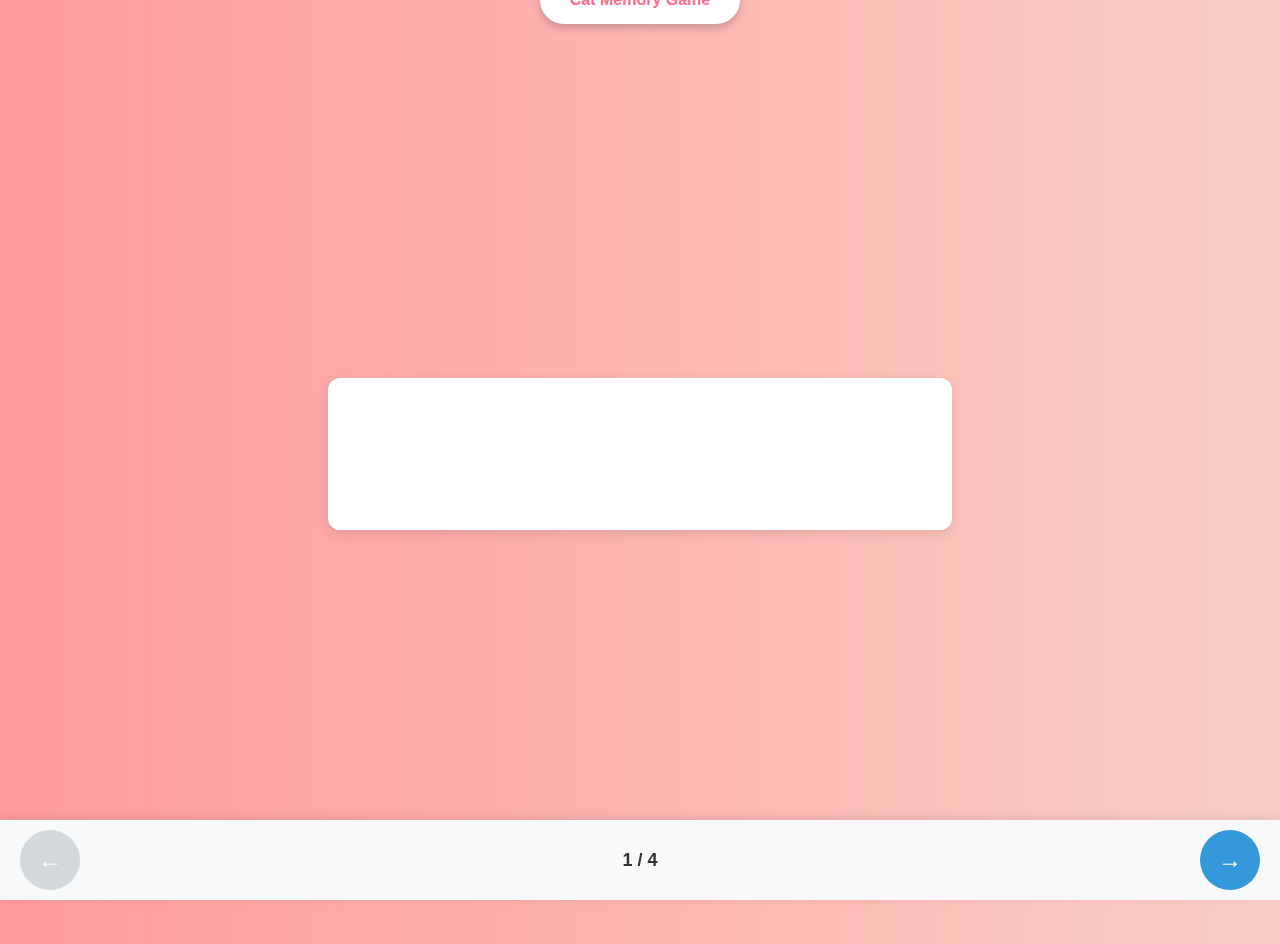
==== index.html @ d57809ab "Update index.html" ====
<!DOCTYPE html>
<html lang="zh">
<head>
    <meta charset="UTF-8">
    <meta name="viewport" content="width=device-width, initial-scale=1.0">
    <title>100 Days of Love | Ann & Pennsylvania</title>
    <style>
        body {
            font-family: 'Arial', sans-serif;
            background: linear-gradient(to right, #ff9a9e, #fad0c4);
            height: 100vh;
            display: flex;
            flex-direction: column;
            justify-content: center;
            align-items: center;
            text-align: center;
            color: white;
            overflow: hidden;
        }
        h1 {
            font-size: 3rem;
            text-shadow: 2px 2px 4px rgba(0,0,0,0.3);
            margin-bottom: 20px;
        }
        .heart {
            position: absolute;
            font-size: 24px;
            animation: float 5s ease-in-out infinite;
        }
        @keyframes float {
            0%, 100% { transform: translateY(0) rotate(0deg); }
            50% { transform: translateY(-100px) rotate(360deg); }
        }
        .btn {
            background: white;
            color: #ff6b8b;
            padding: 15px 30px;
            border-radius: 50px;
            text-decoration: none;
            font-weight: bold;
            margin: 20px;
            box-shadow: 0 4px 8px rgba(0,0,0,0.2);
            transition: transform 0.3s;
        }
        .btn:hover {
            transform: scale(1.1);
        }
<style>
  /* 移除原有爱心样式，替换为流星雨 */
  body {
    background: #0a0a1a url('https://assets.codepen.io/13471/stars.png') repeat;
    overflow: hidden;
  }
  
  .meteor {
    position: absolute;
    width: 300px;
    height: 1px;
    background: linear-gradient(to right, rgba(255,255,255,0), #fff);
    transform: rotate(-45deg);
    animation: meteor 3s linear infinite;
    opacity: 0;
  }
  
  @keyframes meteor {
    0% { transform: translateX(0) translateY(0) rotate(-45deg); opacity: 1; }
    70% { opacity: 1; }
    100% { transform: translateX(1000px) translateY(1000px) rotate(-45deg); opacity: 0; }
  }
</style>

<script>
  // 生成流星雨
  function createMeteor() {
    const meteor = document.createElement('div');
    meteor.className = 'meteor';
    meteor.style.left = Math.random() * window.innerWidth + 'px';
    meteor.style.top = Math.random() * window.innerHeight + 'px';
    meteor.style.animationDelay = Math.random() * 2 + 's';
    meteor.style.animationDuration = Math.random() * 2 + 2 + 's';
    document.body.appendChild(meteor);
    
    setTimeout(() => meteor.remove(), 5000);
  }
  
  // 每0.5秒生成一颗流星
  setInterval(createMeteor, 500);
</script>
<a href="/cat-memory-game" class="btn">Cat Memory Game</a>
<!DOCTYPE html>
<html lang="zh-CN">
<head>
    <meta charset="UTF-8">
    <meta name="viewport" content="width=device-width, initial-scale=1.0, maximum-scale=1.0, user-scalable=no">
    <title>timeline</title>
    <style>
        * {
            box-sizing: border-box;
            -webkit-tap-highlight-color: transparent;
        }
        
        body {
            margin: 0;
            padding: 0;
            font-family: -apple-system, BlinkMacSystemFont, "Segoe UI", Roboto, Helvetica, Arial, sans-serif;
            overflow-x: hidden;
            touch-action: pan-y;
        }
        
        .timeline-container {
            width: 100%;
            min-height: 100vh;
            position: relative;
            padding-bottom: 80px; /* 为导航按钮留出空间 */
        }
        
        .swipe-container {
            width: 100%;
            height: calc(100vh - 80px);
            overflow: hidden;
            position: relative;
        }
        
        .timeline {
            display: flex;
            width: 100%;
            height: 100%;
            transition: transform 0.3s ease-out;
        }
        
        .timeline-item {
            flex: 0 0 100%;
            width: 100%;
            height: 100%;
            padding: 20px;
            display: flex;
            flex-direction: column;
            justify-content: center;
            overflow-y: auto;
        }
        
        .timeline-content {
            background: #fff;
            border-radius: 12px;
            padding: 20px;
            box-shadow: 0 4px 12px rgba(0,0,0,0.1);
            max-width: 90%;
            margin: 0 auto;
        }
        
        .timeline-nav {
            position: fixed;
            bottom: 0;
            left: 0;
            right: 0;
            height: 80px;
            display: flex;
            justify-content: space-between;
            align-items: center;
            padding: 0 20px;
            background: #f8f9fa;
            box-shadow: 0 -2px 10px rgba(0,0,0,0.1);
            z-index: 10;
        }
        
        .nav-btn {
            width: 60px;
            height: 60px;
            border-radius: 50%;
            background: #3498db;
            color: white;
            border: none;
            font-size: 24px;
            display: flex;
            align-items: center;
            justify-content: center;
            cursor: pointer;
            user-select: none;
            touch-action: manipulation;
        }
        
        .nav-btn:disabled {
            background: #bdc3c7;
            opacity: 0.6;
        }
        
        .page-indicator {
            font-size: 18px;
            font-weight: bold;
            color: #333;
        }
        
        /* 触摸反馈效果 */
        .nav-btn:active {
            transform: scale(0.95);
            transition: transform 0.1s;
        }
        
        /* 滑动指示器 */
        .swipe-hint {
            position: absolute;
            bottom: 10px;
            left: 50%;
            transform: translateX(-50%);
            display: flex;
            gap: 8px;
        }
        
        .swipe-dot {
            width: 8px;
            height: 8px;
            border-radius: 50%;
            background: rgba(0,0,0,0.2);
        }
        
        .swipe-dot.active {
            background: #3498db;
        }
        
        @media (min-width: 768px) {
            .timeline-content {
                max-width: 70%;
            }
        }
    </style>
</head>
<body>
    <div class="timeline-container">
        <div class="swipe-container" id="swipe-container">
            <div class="timeline" id="timeline">
                <!-- 封面 -->
                <section class="timeline-item">
                    <div class="timeline-content">
                        <h3>Love</h3>
                        <p>Our 100 days, Damien and Fanghui</p >
                        < img src="cover.jpg" width="100%" style="border-radius: 8px; margin-top: 15px;">
                    </div>
                </section>
                
                <!-- 冒险游戏 -->
                <section class="timeline-item">
                    <div class="timeline-content">
                        <h3>Adventure</h3>
                        <p>Click to see</p >
                        <button class="demo-btn" style="margin-top: 15px; padding: 10px 20px; background: #2ecc71; color: white; border: none; border-radius: 25px;">Play</button>
                    </div>
                </section>
                
                <!-- 时间胶囊 -->
                <section class="timeline-item">
                    <div class="timeline-content">
                        <h3>Time-Capsule</h3>
                        <p>To future us</p >
                        <textarea placeholder="Guess what would happen in the future..." style="width: 100%; height: 100px; margin-top: 15px; padding: 10px; border: 1px solid #ddd; border-radius: 8px;"></textarea>
                    </div>
                </section>
                
                <!-- 猫咪游戏 -->
                <section class="timeline-item">
                    <div class="timeline-content">
                        <h3>Cat game!</h3>
                        <div style="width: 100%; height: 150px; background: #f1c40f; border-radius: 8px; margin: 15px 0; display: flex; align-items: center; justify-content: center; color: white; font-weight: bold;">
                            Cat game, Let's play!
                        </div>
                        <button class="start-game" style="width: 100%; padding: 12px; background: #e74c3c; color: white; border: none; border-radius: 25px; font-size: 16px;">Start Game</button>
                    </div>
                </section>
            </div>
            
            <div class="swipe-hint" id="swipe-hint">
                <div class="swipe-dot active"></div>
                <div class="swipe-dot"></div>
                <div class="swipe-dot"></div>
                <div class="swipe-dot"></div>
            </div>
        </div>
        
        <div class="timeline-nav">
            <button id="prev-btn" class="nav-btn" disabled>←</button>
            <div class="page-indicator">
                <span id="page-current">1</span>
                <span>/</span>
                <span id="page-total">4</span>
            </div>
            <button id="next-btn" class="nav-btn">→</button>
        </div>
    </div>

    <script>
        document.addEventListener('DOMContentLoaded', function() {
            const timeline = document.getElementById('timeline');
            const swipeContainer = document.getElementById('swipe-container');
            const prevBtn = document.getElementById('prev-btn');
            const nextBtn = document.getElementById('next-btn');
            const pageCurrent = document.getElementById('page-current');
            const pageTotal = document.getElementById('page-total');
            const swipeDots = document.querySelectorAll('.swipe-dot');
            
            const itemCount = document.querySelectorAll('.timeline-item').length;
            let currentIndex = 0;
            let startX = 0;
            let isDragging = false;
            let touchStartTime = 0;
            
            pageTotal.textContent = itemCount;
            
            // 更新显示状态
            function updateDisplay() {
                const offset = -currentIndex * 100;
                timeline.style.transform = `translateX(${offset}%)`;
                
                prevBtn.disabled = currentIndex === 0;
                nextBtn.disabled = currentIndex === itemCount - 1;
                pageCurrent.textContent = currentIndex + 1;
                
                // 更新指示点
                swipeDots.forEach((dot, index) => {
                    dot.classList.toggle('active', index === currentIndex);
                });
            }
            
            // 切换页面
            function goToIndex(index) {
                if (index >= 0 && index < itemCount) {
                    currentIndex = index;
                    updateDisplay();
                }
            }
            
            // 按钮事件
            nextBtn.addEventListener('click', () => goToIndex(currentIndex + 1));
            prevBtn.addEventListener('click', () => goToIndex(currentIndex - 1));
            
            // 触摸事件
            swipeContainer.addEventListener('touchstart', (e) => {
                startX = e.touches[0].clientX;
                touchStartTime = Date.now();
                isDragging = true;
                timeline.style.transition = 'none';
            }, { passive: true });
            
            swipeContainer.addEventListener('touchmove', (e) => {
                if (!isDragging) return;
                const x = e.touches[0].clientX;
                const diff = x - startX;
                
                // 阻止垂直滚动干扰
                if (Math.abs(diff) > 10) {
                    e.preventDefault();
                }
                
                const offset = -currentIndex * 100 + (diff / window.innerWidth) * 100;
                timeline.style.transform = `translateX(${offset}%)`;
            }, { passive: false });
            
            swipeContainer.addEventListener('touchend', (e) => {
                if (!isDragging) return;
                isDragging = false;
                timeline.style.transition = 'transform 0.3s ease-out';
                
                const endX = e.changedTouches[0].clientX;
                const diff = endX - startX;
                const timeDiff = Date.now() - touchStartTime;
                const velocity = Math.abs(diff) / timeDiff;
                
                // 判断滑动方向和力度
                if (Math.abs(diff) > 50 || velocity > 0.3) {
                    if (diff < 0) {
                        // 向左滑动 - 下一页
                        goToIndex(Math.min(currentIndex + 1, itemCount - 1));
                    } else {
                        // 向右滑动 - 上一页
                        goToIndex(Math.max(currentIndex - 1, 0));
                    }
                } else
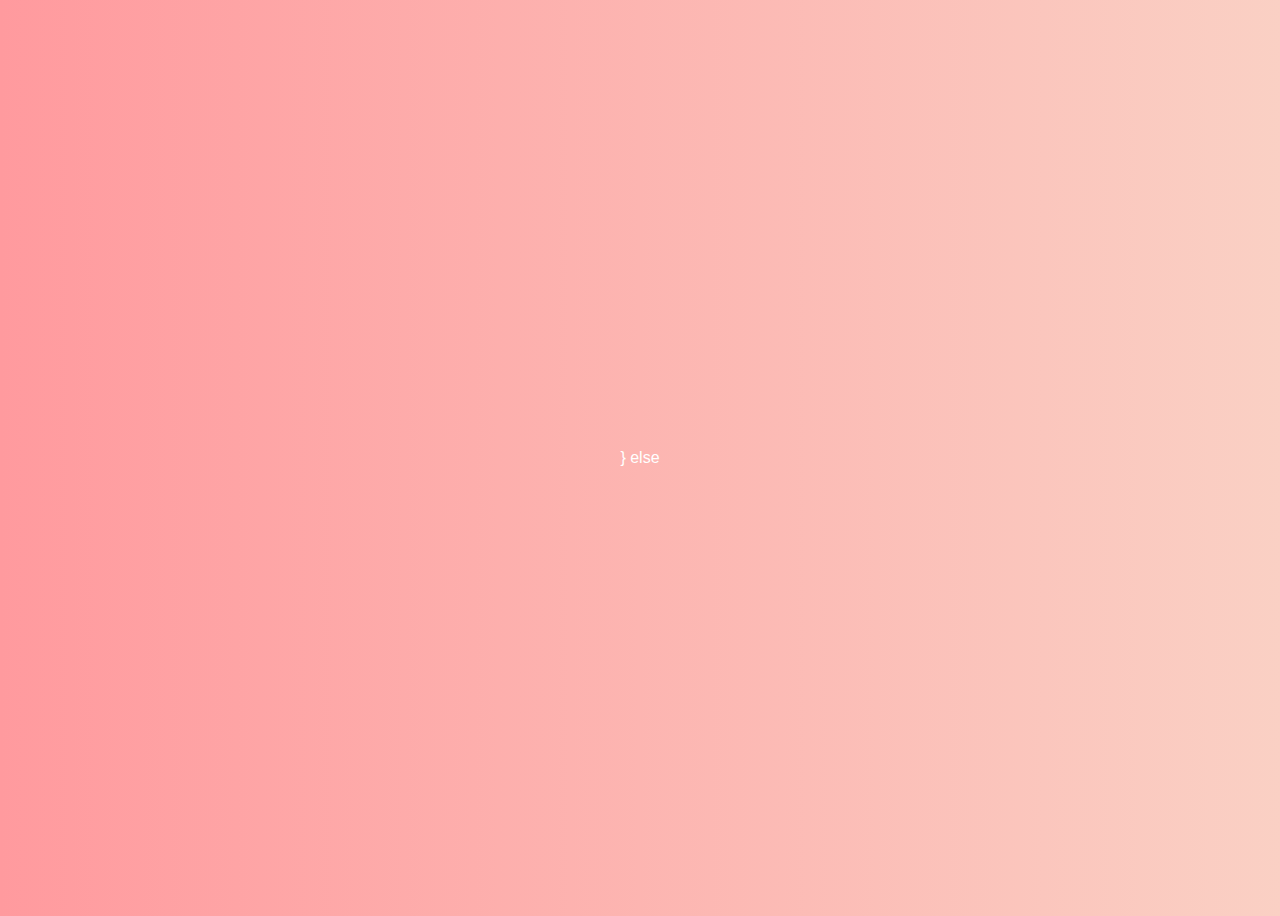
==== commit 1be72d01: "Update index.html" ====
--- a/index.html
+++ b/index.html
@@ -86,290 +86,17 @@
   // 每0.5秒生成一颗流星
   setInterval(createMeteor, 500);
 </script>
-<a href="/cat-memory-game" class="btn">Cat Memory Game</a>
-<!DOCTYPE html>
-<html lang="zh-CN">
-<head>
-    <meta charset="UTF-8">
-    <meta name="viewport" content="width=device-width, initial-scale=1.0, maximum-scale=1.0, user-scalable=no">
-    <title>timeline</title>
-    <style>
-        * {
-            box-sizing: border-box;
-            -webkit-tap-highlight-color: transparent;
-        }
+
+     
         
-        body {
-            margin: 0;
-            padding: 0;
-            font-family: -apple-system, BlinkMacSystemFont, "Segoe UI", Roboto, Helvetica, Arial, sans-serif;
-            overflow-x: hidden;
-            touch-action: pan-y;
-        }
+      
+     
+       
+                     
         
-        .timeline-container {
-            width: 100%;
-            min-height: 100vh;
-            position: relative;
-            padding-bottom: 80px; /* 为导航按钮留出空间 */
-        }
-        
-        .swipe-container {
-            width: 100%;
-            height: calc(100vh - 80px);
-            overflow: hidden;
-            position: relative;
-        }
-        
-        .timeline {
-            display: flex;
-            width: 100%;
-            height: 100%;
-            transition: transform 0.3s ease-out;
-        }
-        
-        .timeline-item {
-            flex: 0 0 100%;
-            width: 100%;
-            height: 100%;
-            padding: 20px;
-            display: flex;
-            flex-direction: column;
-            justify-content: center;
-            overflow-y: auto;
-        }
-        
-        .timeline-content {
-            background: #fff;
-            border-radius: 12px;
-            padding: 20px;
-            box-shadow: 0 4px 12px rgba(0,0,0,0.1);
-            max-width: 90%;
-            margin: 0 auto;
-        }
-        
-        .timeline-nav {
-            position: fixed;
-            bottom: 0;
-            left: 0;
-            right: 0;
-            height: 80px;
-            display: flex;
-            justify-content: space-between;
-            align-items: center;
-            padding: 0 20px;
-            background: #f8f9fa;
-            box-shadow: 0 -2px 10px rgba(0,0,0,0.1);
-            z-index: 10;
-        }
-        
-        .nav-btn {
-            width: 60px;
-            height: 60px;
-            border-radius: 50%;
-            background: #3498db;
-            color: white;
-            border: none;
-            font-size: 24px;
-            display: flex;
-            align-items: center;
-            justify-content: center;
-            cursor: pointer;
-            user-select: none;
-            touch-action: manipulation;
-        }
-        
-        .nav-btn:disabled {
-            background: #bdc3c7;
-            opacity: 0.6;
-        }
-        
-        .page-indicator {
-            font-size: 18px;
-            font-weight: bold;
-            color: #333;
-        }
-        
-        /* 触摸反馈效果 */
-        .nav-btn:active {
-            transform: scale(0.95);
-            transition: transform 0.1s;
-        }
-        
-        /* 滑动指示器 */
-        .swipe-hint {
-            position: absolute;
-            bottom: 10px;
-            left: 50%;
-            transform: translateX(-50%);
-            display: flex;
-            gap: 8px;
-        }
-        
-        .swipe-dot {
-            width: 8px;
-            height: 8px;
-            border-radius: 50%;
-            background: rgba(0,0,0,0.2);
-        }
-        
-        .swipe-dot.active {
-            background: #3498db;
-        }
-        
-        @media (min-width: 768px) {
-            .timeline-content {
-                max-width: 70%;
-            }
-        }
-    </style>
-</head>
-<body>
-    <div class="timeline-container">
-        <div class="swipe-container" id="swipe-container">
-            <div class="timeline" id="timeline">
-                <!-- 封面 -->
-                <section class="timeline-item">
-                    <div class="timeline-content">
-                        <h3>Love</h3>
-                        <p>Our 100 days, Damien and Fanghui</p >
-                        < img src="cover.jpg" width="100%" style="border-radius: 8px; margin-top: 15px;">
-                    </div>
-                </section>
+     
                 
-                <!-- 冒险游戏 -->
-                <section class="timeline-item">
-                    <div class="timeline-content">
-                        <h3>Adventure</h3>
-                        <p>Click to see</p >
-                        <button class="demo-btn" style="margin-top: 15px; padding: 10px 20px; background: #2ecc71; color: white; border: none; border-radius: 25px;">Play</button>
-                    </div>
-                </section>
-                
-                <!-- 时间胶囊 -->
-                <section class="timeline-item">
-                    <div class="timeline-content">
-                        <h3>Time-Capsule</h3>
-                        <p>To future us</p >
-                        <textarea placeholder="Guess what would happen in the future..." style="width: 100%; height: 100px; margin-top: 15px; padding: 10px; border: 1px solid #ddd; border-radius: 8px;"></textarea>
-                    </div>
-                </section>
-                
-                <!-- 猫咪游戏 -->
-                <section class="timeline-item">
-                    <div class="timeline-content">
-                        <h3>Cat game!</h3>
-                        <div style="width: 100%; height: 150px; background: #f1c40f; border-radius: 8px; margin: 15px 0; display: flex; align-items: center; justify-content: center; color: white; font-weight: bold;">
-                            Cat game, Let's play!
-                        </div>
-                        <button class="start-game" style="width: 100%; padding: 12px; background: #e74c3c; color: white; border: none; border-radius: 25px; font-size: 16px;">Start Game</button>
-                    </div>
-                </section>
-            </div>
-            
-            <div class="swipe-hint" id="swipe-hint">
-                <div class="swipe-dot active"></div>
-                <div class="swipe-dot"></div>
-                <div class="swipe-dot"></div>
-                <div class="swipe-dot"></div>
-            </div>
-        </div>
-        
-        <div class="timeline-nav">
-            <button id="prev-btn" class="nav-btn" disabled>←</button>
-            <div class="page-indicator">
-                <span id="page-current">1</span>
-                <span>/</span>
-                <span id="page-total">4</span>
-            </div>
-            <button id="next-btn" class="nav-btn">→</button>
-        </div>
-    </div>
-
-    <script>
-        document.addEventListener('DOMContentLoaded', function() {
-            const timeline = document.getElementById('timeline');
-            const swipeContainer = document.getElementById('swipe-container');
-            const prevBtn = document.getElementById('prev-btn');
-            const nextBtn = document.getElementById('next-btn');
-            const pageCurrent = document.getElementById('page-current');
-            const pageTotal = document.getElementById('page-total');
-            const swipeDots = document.querySelectorAll('.swipe-dot');
-            
-            const itemCount = document.querySelectorAll('.timeline-item').length;
-            let currentIndex = 0;
-            let startX = 0;
-            let isDragging = false;
-            let touchStartTime = 0;
-            
-            pageTotal.textContent = itemCount;
-            
-            // 更新显示状态
-            function updateDisplay() {
-                const offset = -currentIndex * 100;
-                timeline.style.transform = `translateX(${offset}%)`;
-                
-                prevBtn.disabled = currentIndex === 0;
-                nextBtn.disabled = currentIndex === itemCount - 1;
-                pageCurrent.textContent = currentIndex + 1;
-                
-                // 更新指示点
-                swipeDots.forEach((dot, index) => {
-                    dot.classList.toggle('active', index === currentIndex);
-                });
-            }
-            
-            // 切换页面
-            function goToIndex(index) {
-                if (index >= 0 && index < itemCount) {
-                    currentIndex = index;
-                    updateDisplay();
-                }
-            }
-            
-            // 按钮事件
-            nextBtn.addEventListener('click', () => goToIndex(currentIndex + 1));
-            prevBtn.addEventListener('click', () => goToIndex(currentIndex - 1));
-            
-            // 触摸事件
-            swipeContainer.addEventListener('touchstart', (e) => {
-                startX = e.touches[0].clientX;
-                touchStartTime = Date.now();
-                isDragging = true;
-                timeline.style.transition = 'none';
-            }, { passive: true });
-            
-            swipeContainer.addEventListener('touchmove', (e) => {
-                if (!isDragging) return;
-                const x = e.touches[0].clientX;
-                const diff = x - startX;
-                
-                // 阻止垂直滚动干扰
-                if (Math.abs(diff) > 10) {
-                    e.preventDefault();
-                }
-                
-                const offset = -currentIndex * 100 + (diff / window.innerWidth) * 100;
-                timeline.style.transform = `translateX(${offset}%)`;
-            }, { passive: false });
-            
-            swipeContainer.addEventListener('touchend', (e) => {
-                if (!isDragging) return;
-                isDragging = false;
-                timeline.style.transition = 'transform 0.3s ease-out';
-                
-                const endX = e.changedTouches[0].clientX;
-                const diff = endX - startX;
-                const timeDiff = Date.now() - touchStartTime;
-                const velocity = Math.abs(diff) / timeDiff;
-                
-                // 判断滑动方向和力度
-                if (Math.abs(diff) > 50 || velocity > 0.3) {
-                    if (diff < 0) {
-                        // 向左滑动 - 下一页
-                        goToIndex(Math.min(currentIndex + 1, itemCount - 1));
-                    } else {
-                        // 向右滑动 - 上一页
-                        goToIndex(Math.max(currentIndex - 1, 0));
-                    }
+       
+                 
+    
                 } else
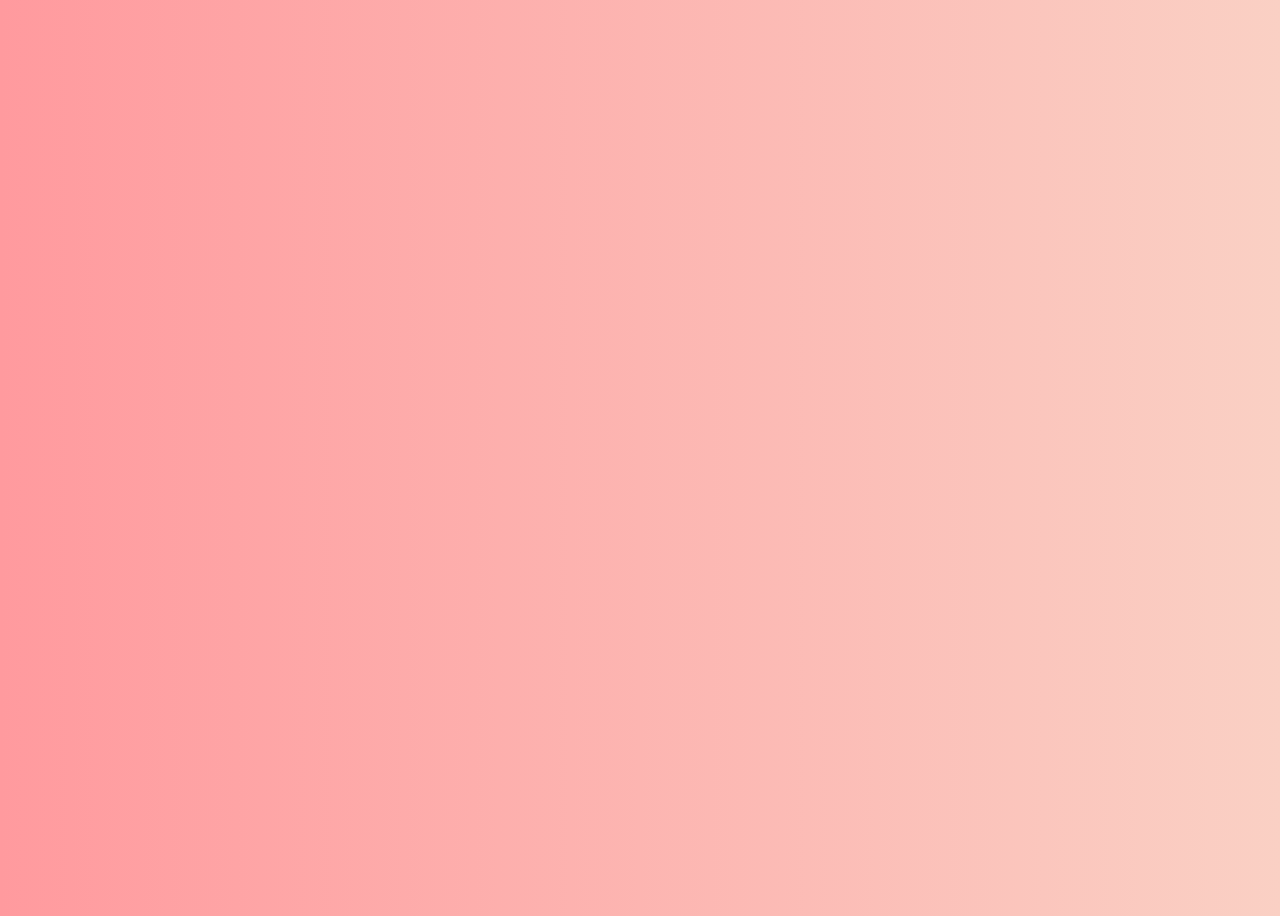
==== commit 5d516ec6: "Update index.html" ====
--- a/index.html
+++ b/index.html
@@ -99,4 +99,4 @@
        
                  
     
-                } else
+            
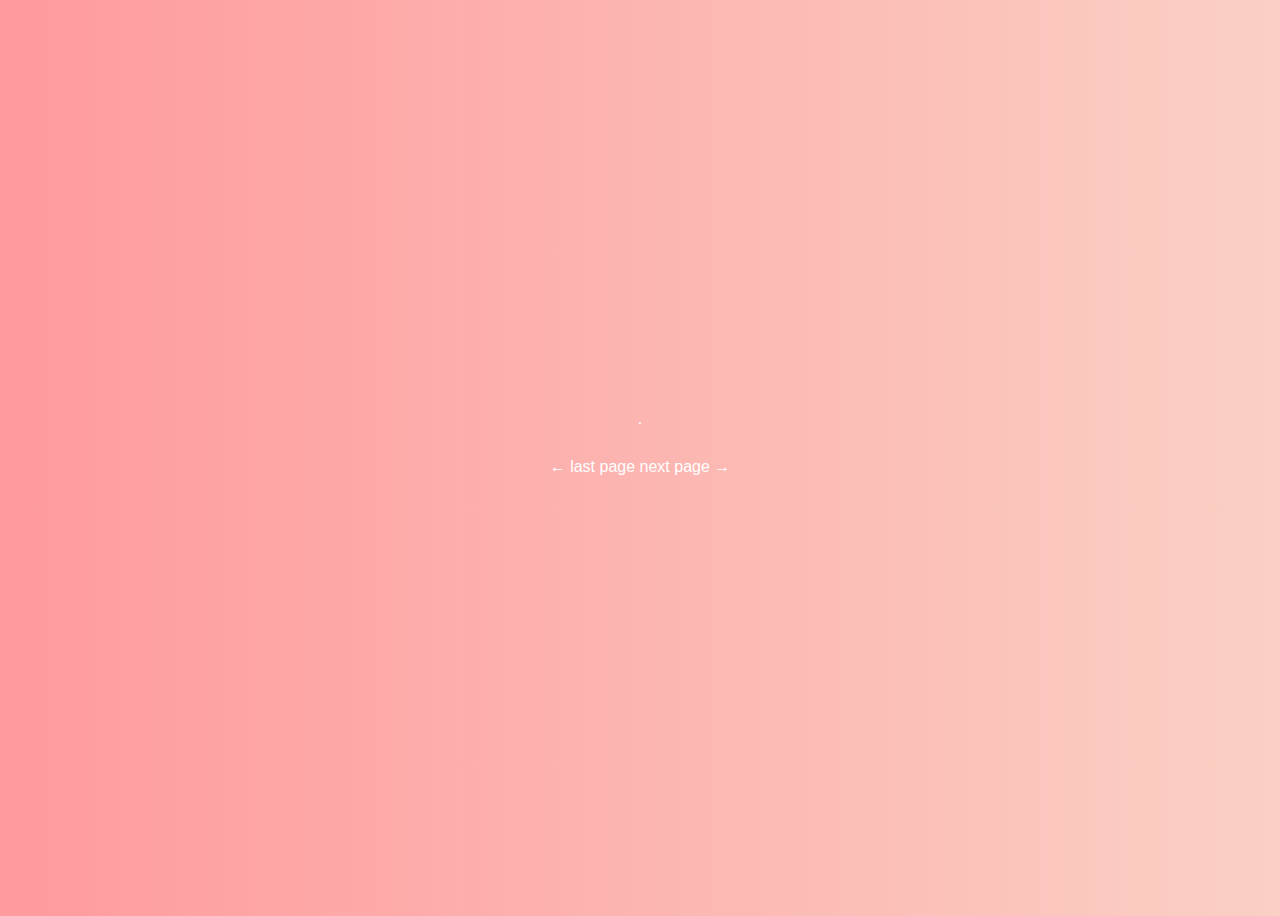
==== commit 05e171c3: "Update index.html" ====
--- a/index.html
+++ b/index.html
@@ -86,7 +86,10 @@
   // 每0.5秒生成一颗流星
   setInterval(createMeteor, 500);
 </script>
-
+.<div style="display: flex; justify-content: space-between; margin: 30px 0;">
+    ← last page
+    next page →
+</div>
      
         
       
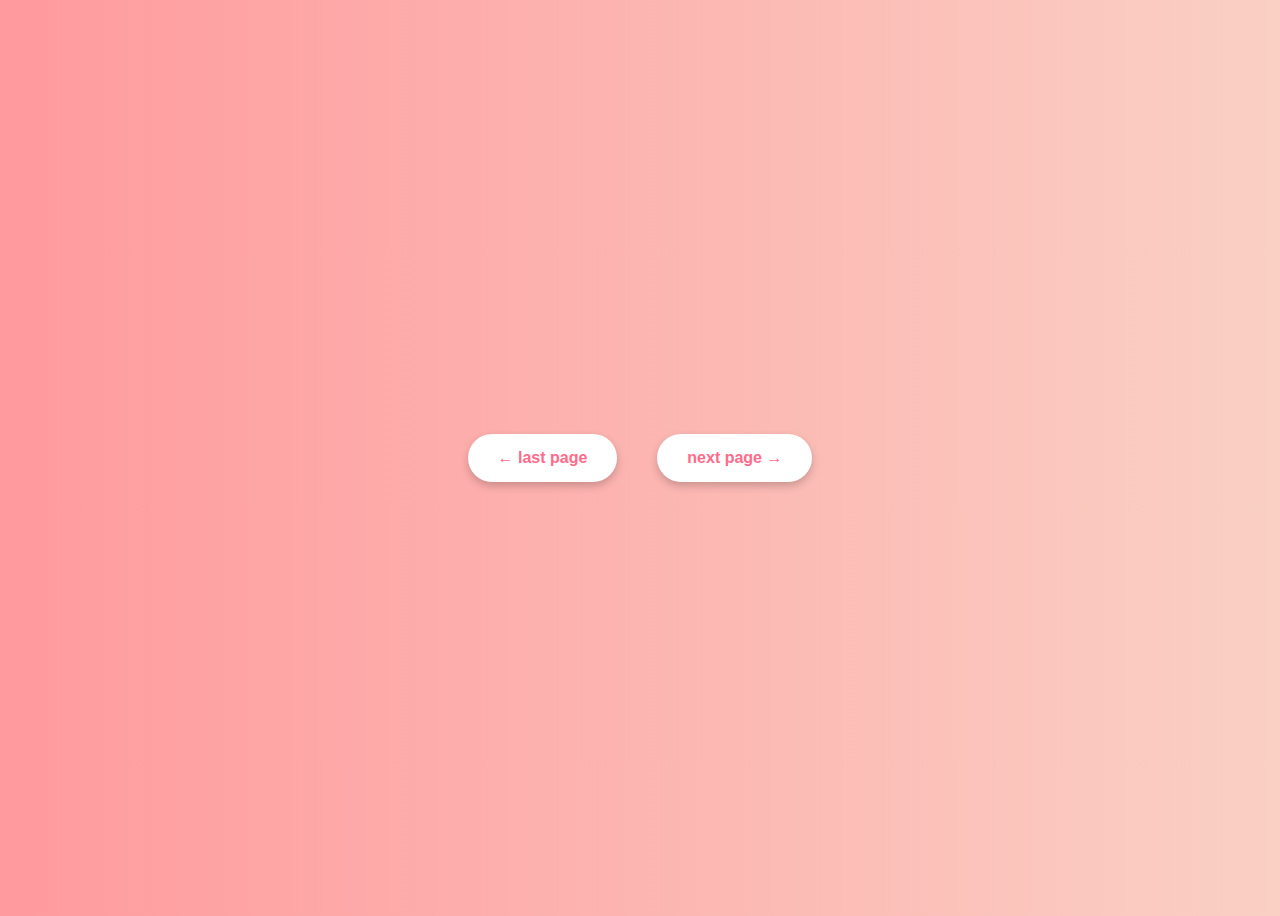
==== commit e597db4c: "Update index.html" ====
--- a/index.html
+++ b/index.html
@@ -86,9 +86,9 @@
   // 每0.5秒生成一颗流星
   setInterval(createMeteor, 500);
 </script>
-.<div style="display: flex; justify-content: space-between; margin: 30px 0;">
-    ← last page
-    next page →
+<div style="display: flex; justify-content: space-between; margin: 30px 0;">
+    <a href="/cover" class="btn">← last page</a>
+    <a href="/map" class="btn">next page →</a>
 </div>
      
         
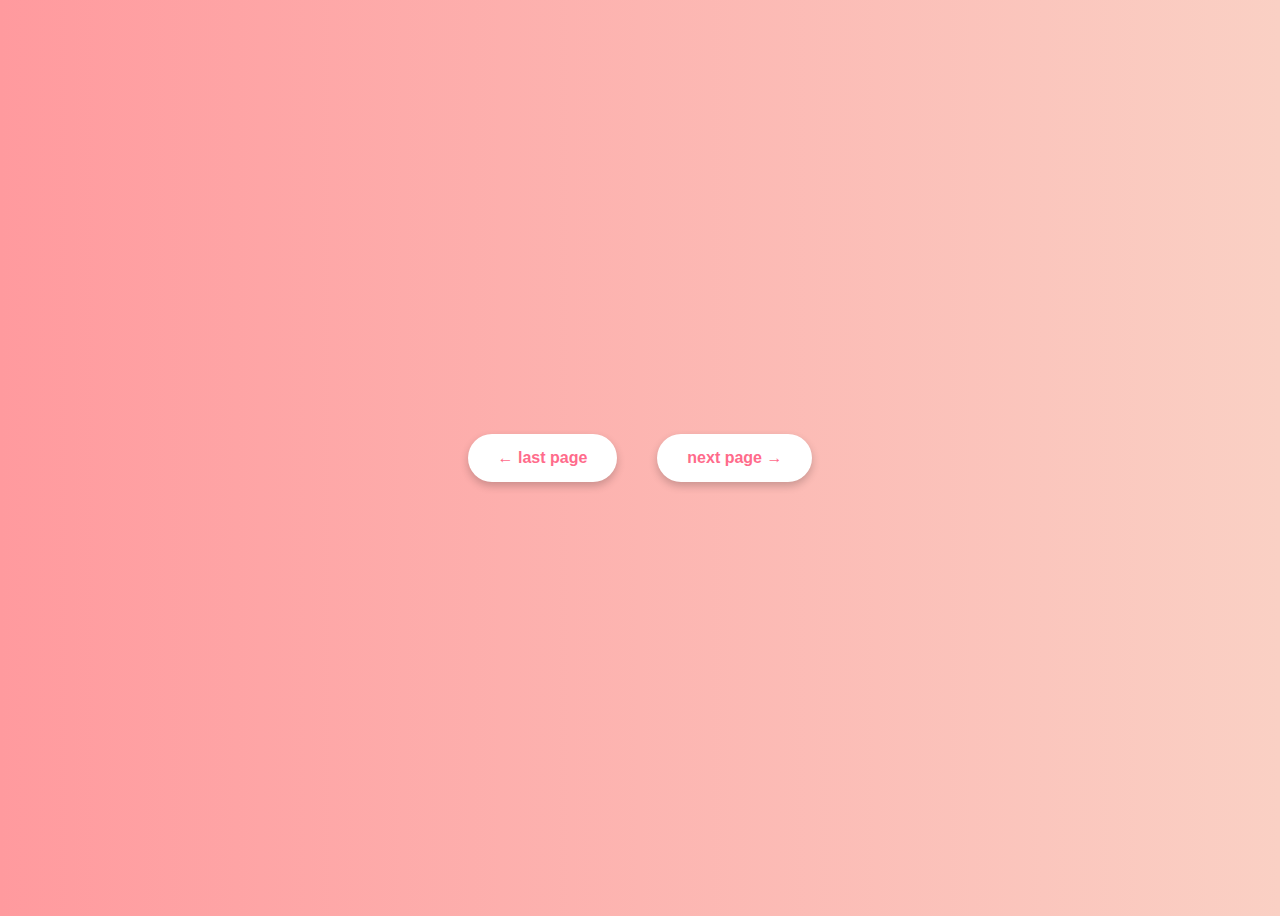
==== commit c095dc97: "Update index.html" ====
--- a/index.html
+++ b/index.html
@@ -86,6 +86,7 @@
   // 每0.5秒生成一颗流星
   setInterval(createMeteor, 500);
 </script>
+
 <div style="display: flex; justify-content: space-between; margin: 30px 0;">
     <a href="/cover" class="btn">← last page</a>
     <a href="/map" class="btn">next page →</a>
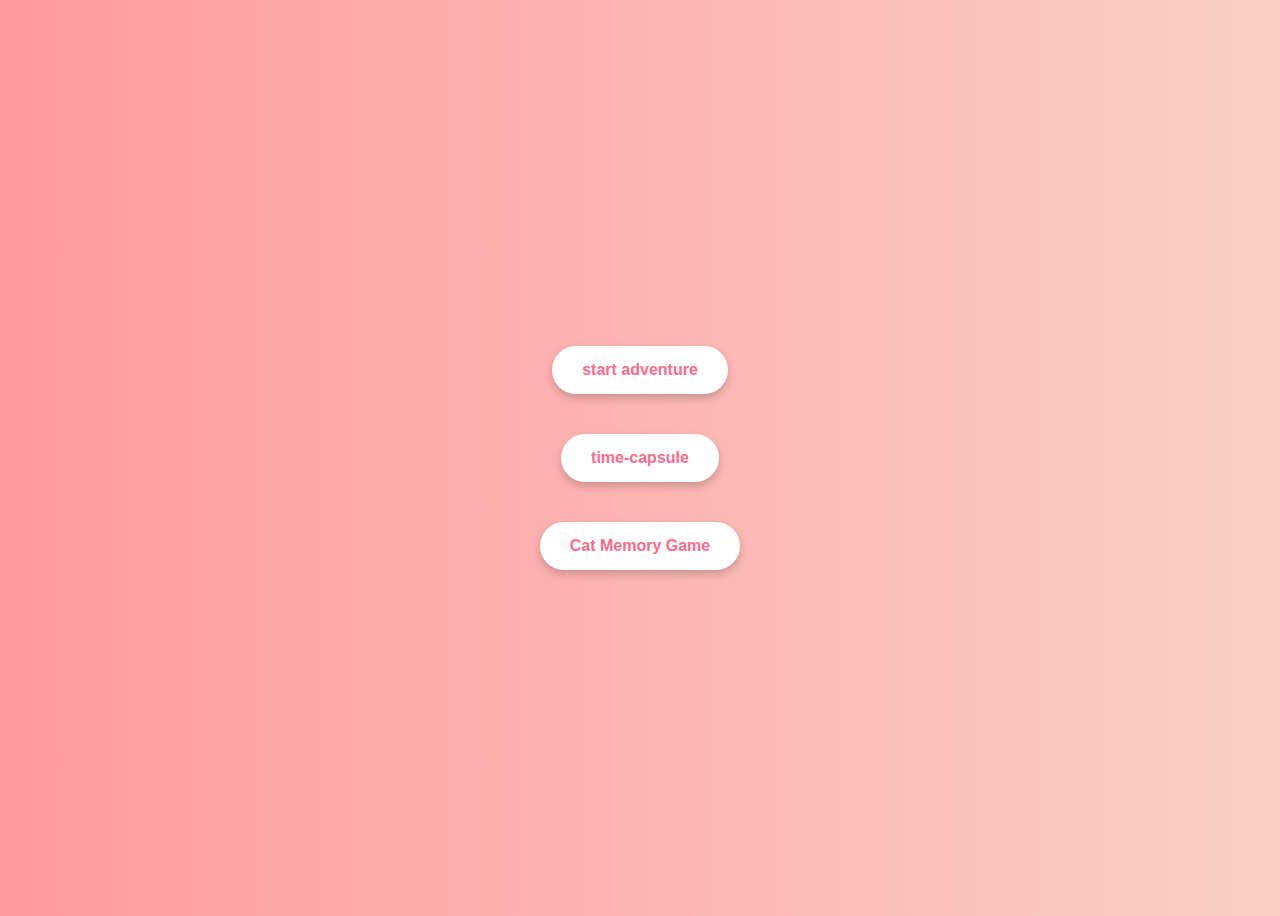
==== commit 8ad1a3c1: "Update index.html" ====
--- a/index.html
+++ b/index.html
@@ -87,11 +87,9 @@
   setInterval(createMeteor, 500);
 </script>
 
-<div style="display: flex; justify-content: space-between; margin: 30px 0;">
-    <a href="/cover" class="btn">← last page</a>
-    <a href="/map" class="btn">next page →</a>
-</div>
-     
+    <a href="/adventure" class="btn">start adventure</a>
+    <a href="/time-capsule" class="btn">time-capsule</a>
+    <a href="/cat-memory-game" class="btn">Cat Memory Game</a>
         
       
      
